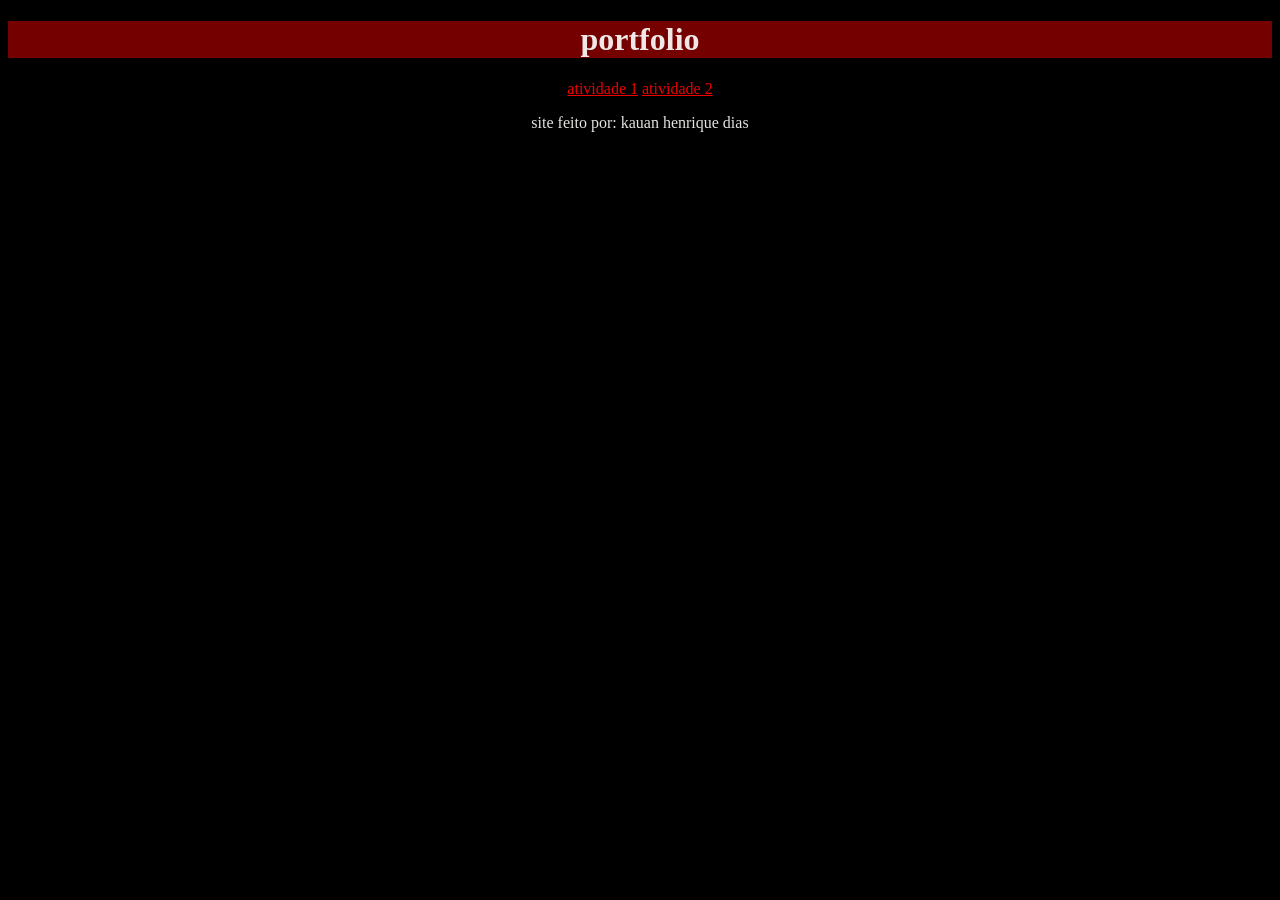
==== index.html @ fa1f192f "Add files via upload" ====
<!DOCTYPE html>
<html lang="pt-br">
<head>
    <meta charset="UTF-8">
    <meta name="viewport" content="width=device-width, initial-scale=1.0">
    <title>portfolio </title>
    <link rel="stylesheet" href="style.css">
</head>
<body>
    
    <header>
    <!---
        <h1>cabeçalho do site </h>
        <p>e onde aparecem as informações de logo, nome e menu</p>
    -->
    <h1>portfolio</h1>

    </header>
    <main>

    <!--
        <h1>conteudo principal do site</h1>
        <p>é onde aparecem as informações principais do seu site</p>
        <p>por exemplo: textos,imagens,tabelas,listas e afins</p>
    -->
        <a href="https://kauan77dias.github.io/cartaodevisitak/">atividade 1</a>
     <a href="https://kauan77dias.github.io/fan-clube-do-modric/">atividade 2</a>
    </main>
    <footer>
       <p>site feito por: kauan henrique dias</p>
    <!---
        <h1>rodapé do site</h1>
        <p>é onde aparecem as informações tecnicas do site</p>
        <p>como por exenplo: certificados, autoria,suporte e contatos</p>
    -->
    </footer>

</body>
</html>
---- style.css ----
h1{
    color:rgba(250, 250, 250, 0.925);
    background-color:rgb(117, 0, 0);
}


p{
    color:rgba(245, 245, 243, 0.925);
}
a{ 
 color:rgba(255, 0, 0, 0.925);
 

}

body{
    text-align: center;
    background-color:black;
}
.cartao{
    margin: auto;
    background-color: rgb(80, 3, 3);
    border-radius: 25px;
    width: 600px;
    border-style:groove;
}
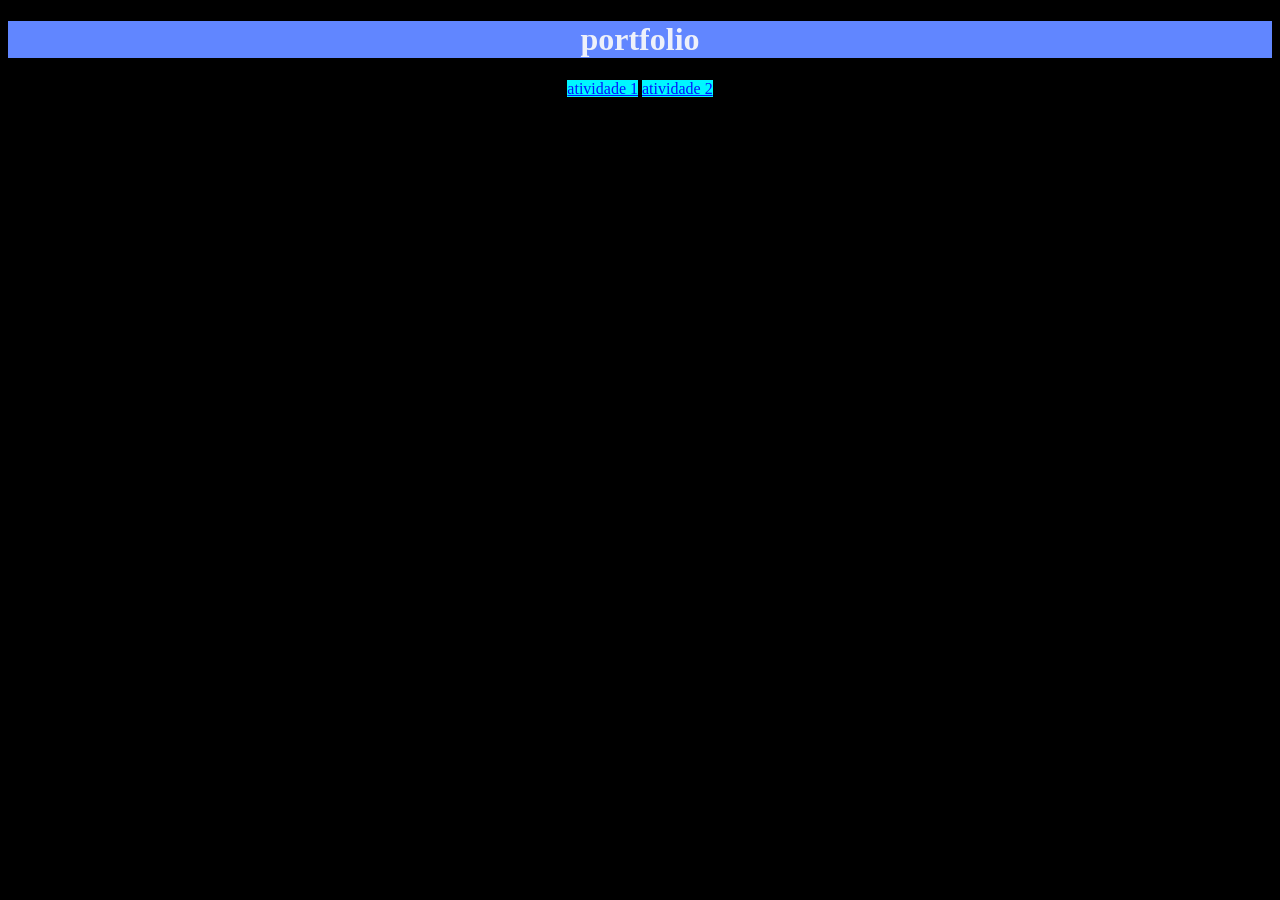
==== commit 27305ea6: "Add files via upload" ====
--- a/index.html
+++ b/index.html
@@ -5,34 +5,24 @@
     <meta name="viewport" content="width=device-width, initial-scale=1.0">
     <title>portfolio </title>
     <link rel="stylesheet" href="style.css">
+    <script src="script.js"></script>
 </head>
 <body>
     
     <header>
-    <!---
-        <h1>cabeçalho do site </h>
-        <p>e onde aparecem as informações de logo, nome e menu</p>
-    -->
+    
     <h1>portfolio</h1>
 
     </header>
     <main>
 
-    <!--
-        <h1>conteudo principal do site</h1>
-        <p>é onde aparecem as informações principais do seu site</p>
-        <p>por exemplo: textos,imagens,tabelas,listas e afins</p>
-    -->
-        <a href="https://kauan77dias.github.io/cartaodevisitak/">atividade 1</a>
-     <a href="https://kauan77dias.github.io/fan-clube-do-modric/">atividade 2</a>
+    
+        <a href="atividade1/olamundo.html">atividade 1</a>
+     <a href="atividade 2/button.html">atividade 2</a>
     </main>
     <footer>
-       <p>site feito por: kauan henrique dias</p>
-    <!---
-        <h1>rodapé do site</h1>
-        <p>é onde aparecem as informações tecnicas do site</p>
-        <p>como por exenplo: certificados, autoria,suporte e contatos</p>
-    -->
+      &copy; site feito por: kauan henrique dias
+   
     </footer>
 
 </body>
--- a/style.css
+++ b/style.css
@@ -1,6 +1,6 @@
 h1{
     color:rgba(250, 250, 250, 0.925);
-    background-color:rgb(117, 0, 0);
+    background-color:rgb(97, 134, 255);
 }
 
 
@@ -8,7 +8,8 @@
     color:rgba(245, 245, 243, 0.925);
 }
 a{ 
- color:rgba(255, 0, 0, 0.925);
+ color:rgba(4, 0, 255, 0.925);
+ background-color: rgb(0, 247, 255);
  
 
 }
@@ -17,9 +18,9 @@
     text-align: center;
     background-color:black;
 }
-.cartao{
+.portifolio{
     margin: auto;
-    background-color: rgb(80, 3, 3);
+    background-color: rgb(97, 134, 255);
     border-radius: 25px;
     width: 600px;
     border-style:groove;
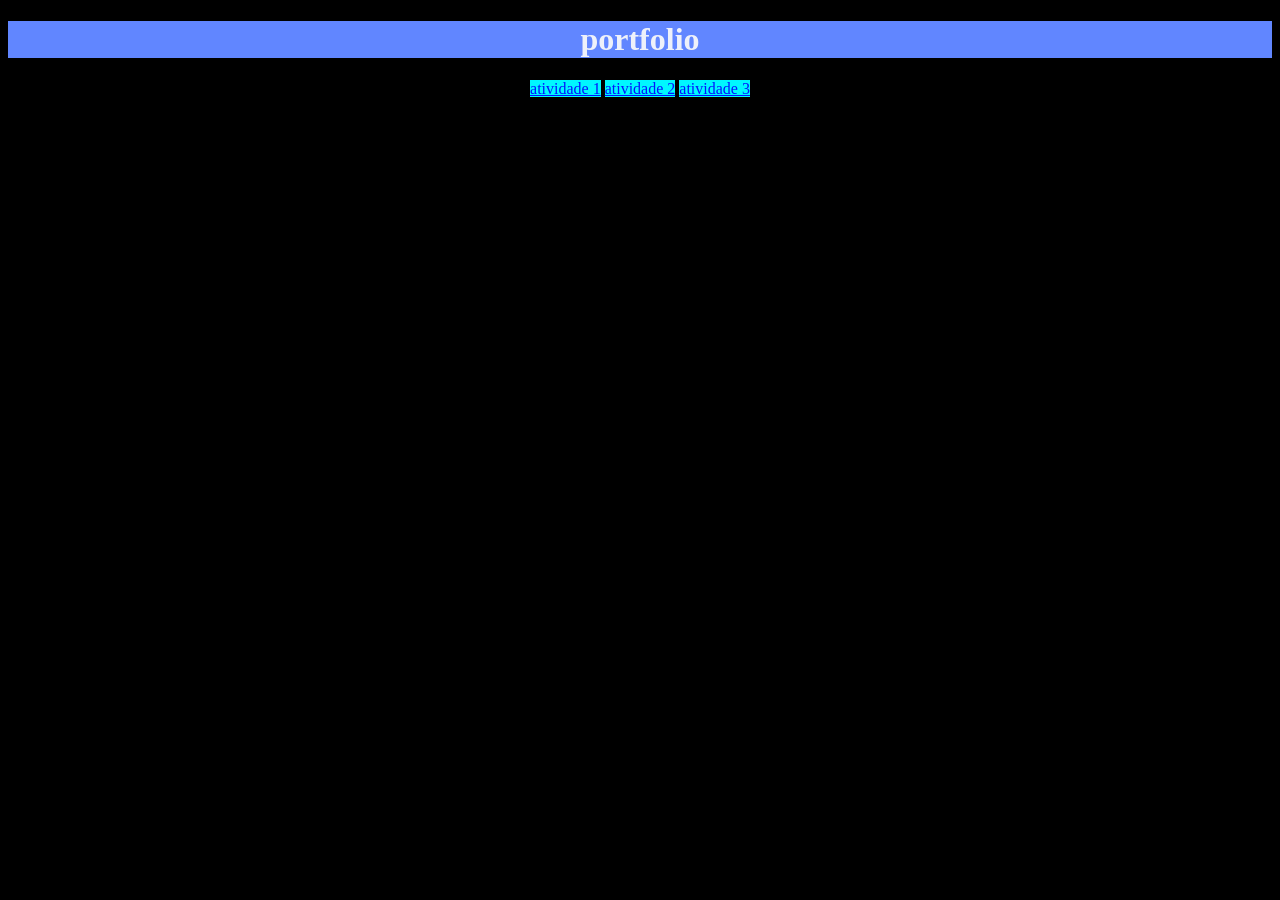
==== commit b682ac47: "Add files via upload" ====
--- a/index.html
+++ b/index.html
@@ -17,8 +17,9 @@
     <main>
 
     
-        <a href="atividade1/olamundo.html">atividade 1</a>
+     <a href="atividade1/olamundo.html">atividade 1</a>
      <a href="atividade 2/button.html">atividade 2</a>
+     <a href="atividade 3/aprovacao.html">atividade 3</a>
     </main>
     <footer>
       &copy; site feito por: kauan henrique dias
--- a/style.css
+++ b/style.css
@@ -1,3 +1,4 @@
+
 h1{
     color:rgba(250, 250, 250, 0.925);
     background-color:rgb(97, 134, 255);
@@ -24,4 +25,6 @@
     border-radius: 25px;
     width: 600px;
     border-style:groove;
-}+}
+
+
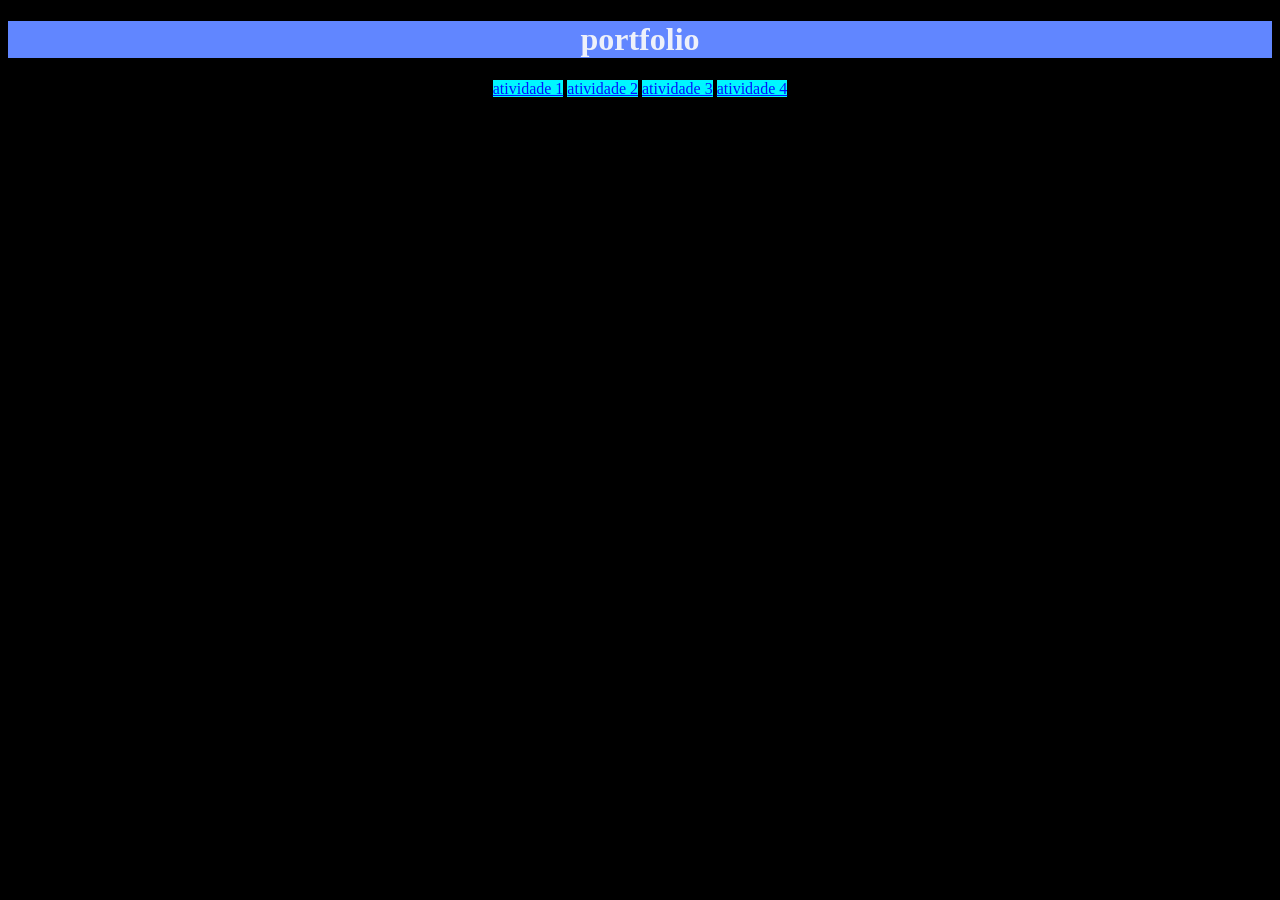
==== commit fc846228: "Add files via upload" ====
--- a/index.html
+++ b/index.html
@@ -20,6 +20,7 @@
      <a href="atividade1/olamundo.html">atividade 1</a>
      <a href="atividade 2/button.html">atividade 2</a>
      <a href="atividade 3/aprovacao.html">atividade 3</a>
+     <a href="atividade 4/parouinpar.html">atividade 4</a>
     </main>
     <footer>
       &copy; site feito por: kauan henrique dias
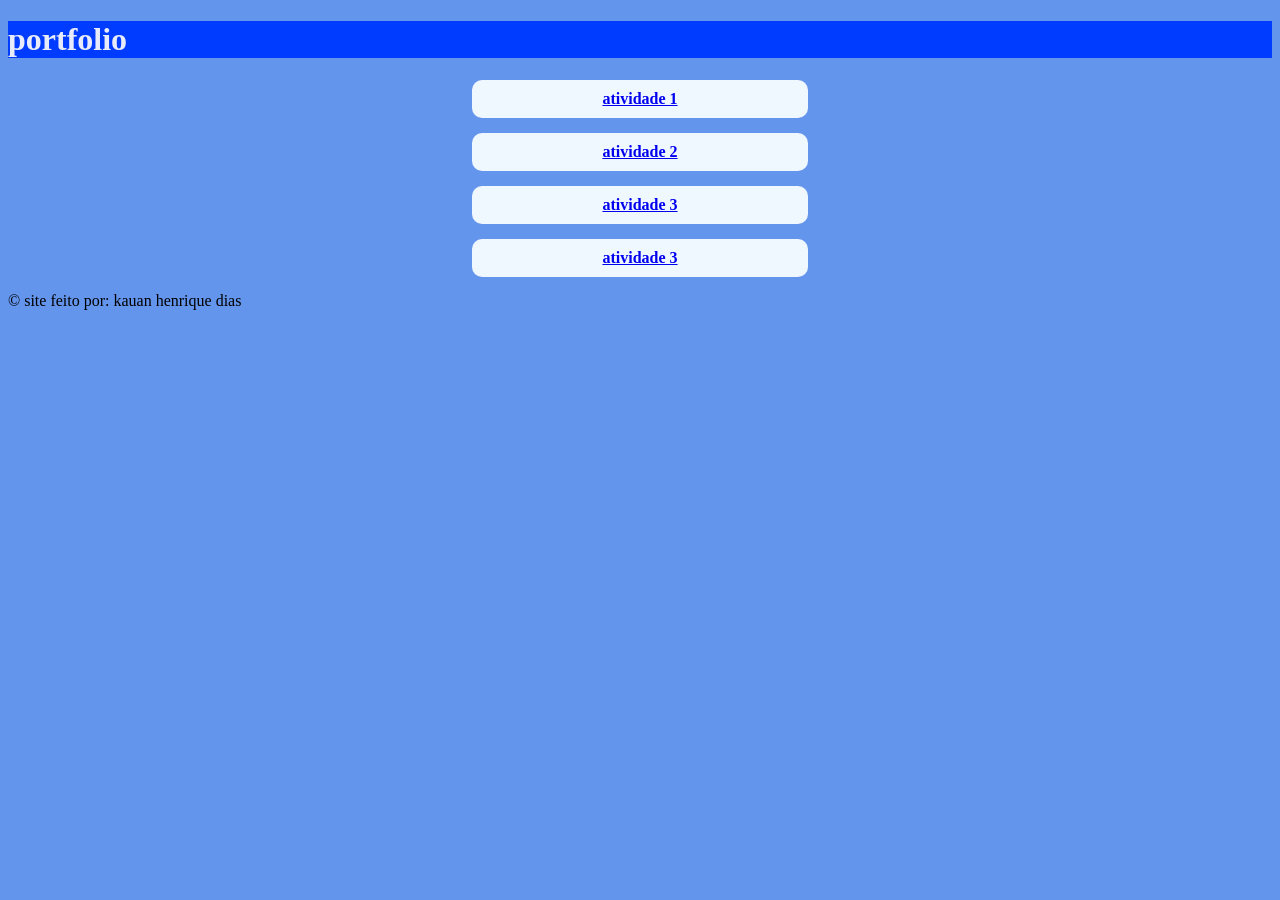
==== commit f374e45d: "Add files via upload" ====
--- a/index.html
+++ b/index.html
@@ -17,10 +17,10 @@
     <main>
 
     
-     <a href="atividade1/olamundo.html">atividade 1</a>
-     <a href="atividade 2/button.html">atividade 2</a>
-     <a href="atividade 3/aprovacao.html">atividade 3</a>
-     <a href="atividade 4/parouinpar.html">atividade 4</a>
+     <a href="atividade1/olamundo.html"><p>atividade 1</p></a>
+     <a href="atividade 2/button.html"><p>atividade 2</p></a>
+     <a href="atividade 3/aprovacao.html"><p>atividade 3</p></a>
+     <a href="atividade 4/parouinpar.html"><p>atividade 3</p></a>
     </main>
     <footer>
       &copy; site feito por: kauan henrique dias
--- a/style.css
+++ b/style.css
@@ -1,30 +1,45 @@
 
 h1{
     color:rgba(250, 250, 250, 0.925);
-    background-color:rgb(97, 134, 255);
+    background-color:rgb(0, 60, 255);
 }
 
 
-p{
-    color:rgba(245, 245, 243, 0.925);
+
+
+a p{
+    background-color: aliceblue;
+    width: 25%;
+    padding: 10px;
+    font-weight: bold;
+    border-radius: 10px;
+    text-align: center;
+    margin: 15px auto;
+    transition:0.5s all;
 }
-a{ 
- color:rgba(4, 0, 255, 0.925);
- background-color: rgb(0, 247, 255);
- 
+a p:hover{
+background-color:rgb(0, 4, 255);
+transform: scale(1.2);
+transform: rotate3d(1, 1, 0, 45deg);
+border-style: solid;
+color: aliceblue;
+animation: rodar3d 3s linear infinite;
 
+}
+a p:active{
+border-style: solid;
+}
+@keyframes rodar3d {
+  0% {  transform: rotate3d(1,1,0,0deg);
+    color: rgb(1, 0, 51);
+}
+   100% {  transform: rotate3d(1,1,0,360deg);
+}
 }
 
 body{
-    text-align: center;
-    background-color:black;
-}
-.portifolio{
-    margin: auto;
-    background-color: rgb(97, 134, 255);
-    border-radius: 25px;
-    width: 600px;
-    border-style:groove;
+
+    background-color: cornflowerblue;
 }
 
 
